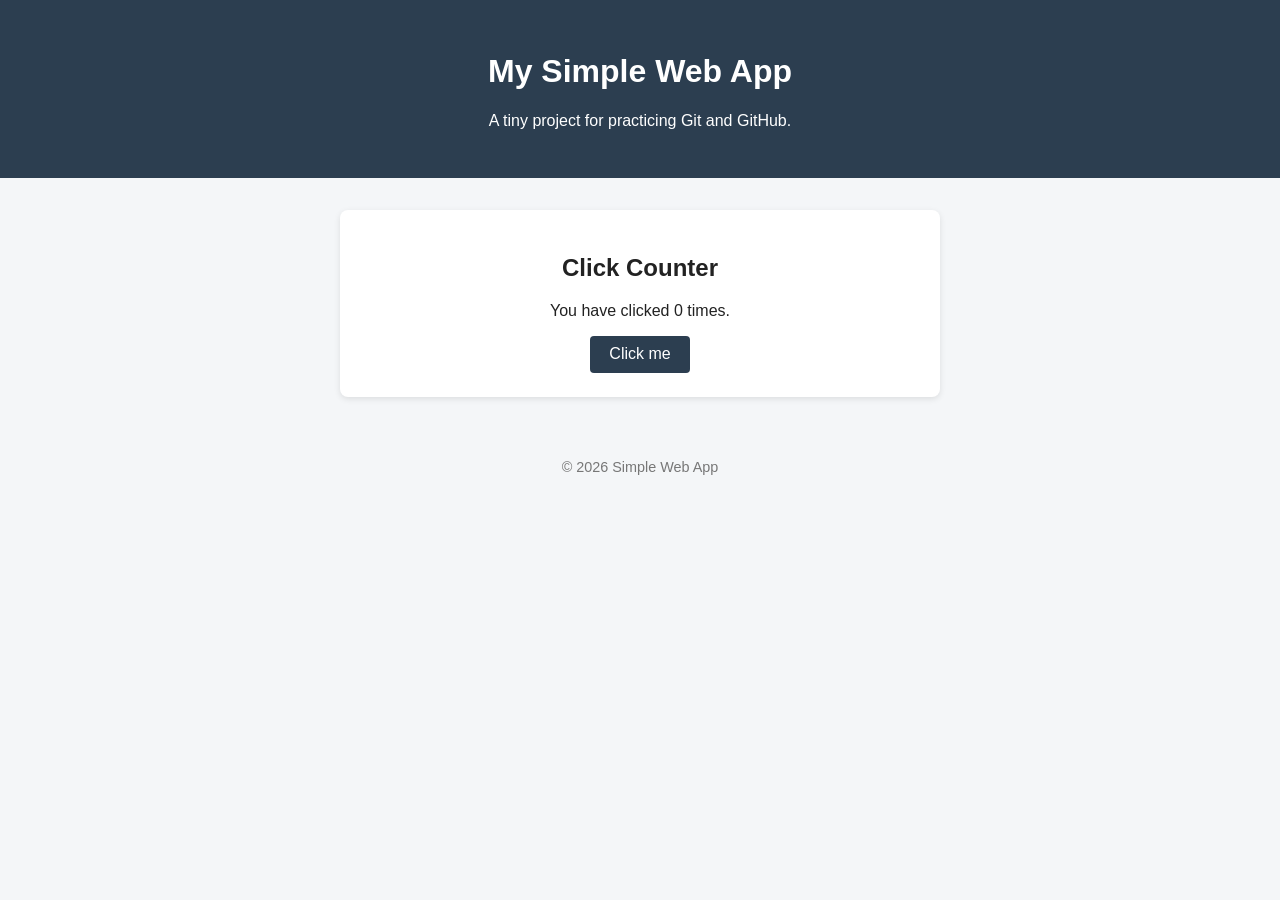
==== index.html @ 425148ee "Initial commit: simple web app with click counter" ====
<!DOCTYPE html>
<html lang="en">
<head>
  <meta charset="UTF-8">
  <meta name="viewport" content="width=device-width, initial-scale=1.0">
  <title>My Simple Web App</title>
  <link rel="stylesheet" href="style.css">
</head>
<body>
  <header>
    <h1>My Simple Web App</h1>
    <p>A tiny project for practicing Git and GitHub.</p>
  </header>

  <main>
    <section id="counter-section">
      <h2>Click Counter</h2>
      <p>You have clicked <span id="count">0</span> times.</p>
      <button id="click-btn">Click me</button>
    </section>
  </main>

  <footer>
    <p>&copy; 2026 Simple Web App</p>
  </footer>

  <script src="script.js"></script>
</body>
</html>
---- style.css ----
* {
  box-sizing: border-box;
}

body {
  font-family: Arial, Helvetica, sans-serif;
  margin: 0;
  background: #f4f6f8;
  color: #222;
}

header {
  background: #2c3e50;
  color: white;
  padding: 2rem 1rem;
  text-align: center;
}

main {
  max-width: 600px;
  margin: 2rem auto;
  padding: 1.5rem;
  background: white;
  border-radius: 8px;
  box-shadow: 0 2px 6px rgba(0, 0, 0, 0.1);
  text-align: center;
}

button {
  background: #2c3e50;
  color: white;
  border: none;
  padding: 0.6rem 1.2rem;
  border-radius: 4px;
  cursor: pointer;
  font-size: 1rem;
}

button:hover {
  background: #1a242f;
}

footer {
  text-align: center;
  padding: 1rem;
  color: #777;
  font-size: 0.9rem;
}
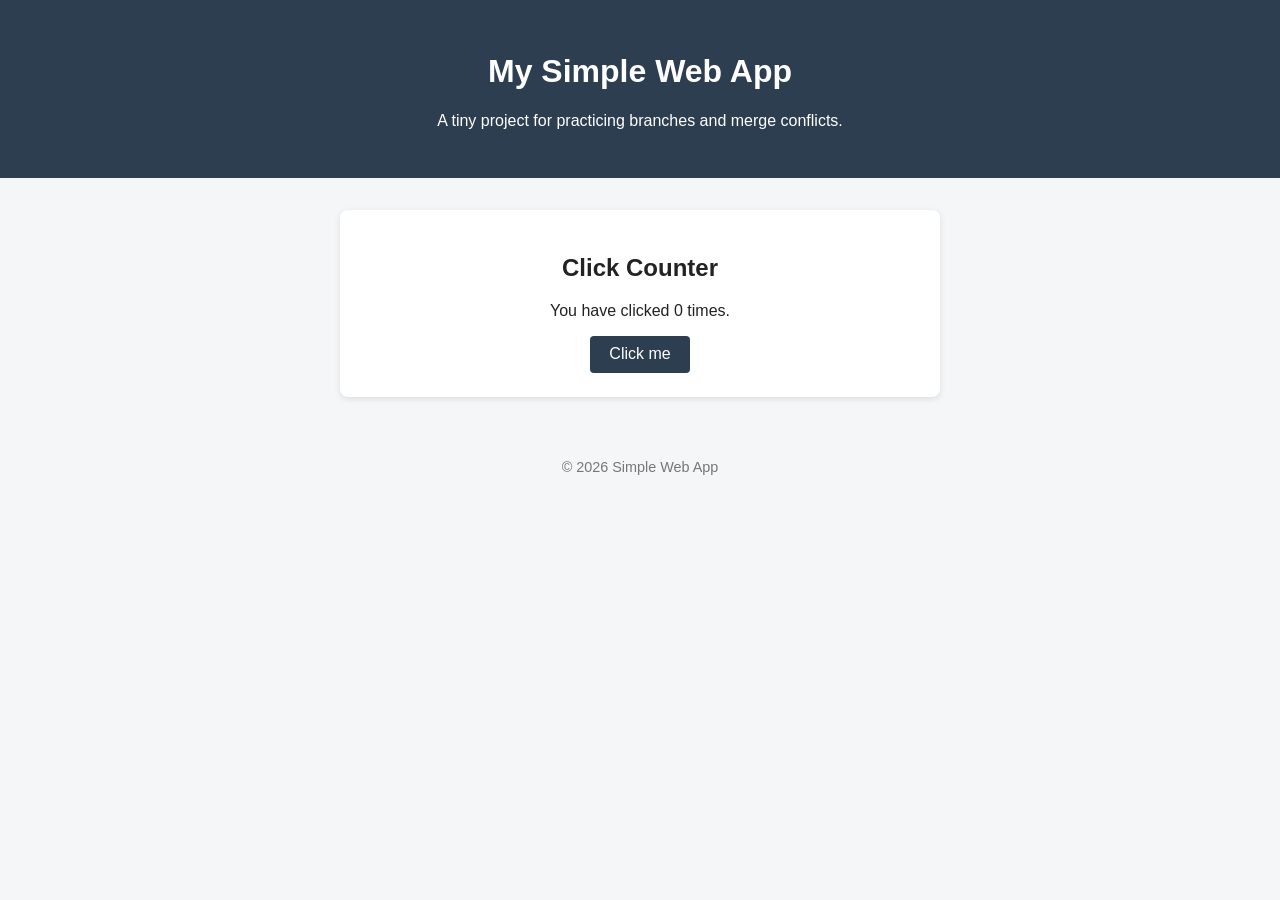
==== commit 2e71936e: "Update tagline on conflict-branch" ====
--- a/index.html
+++ b/index.html
@@ -9,7 +9,7 @@
 <body>
   <header>
     <h1>My Simple Web App</h1>
-    <p>A tiny project for practicing Git and GitHub.</p>
+    <p>A tiny project for practicing branches and merge conflicts.</p>
   </header>
 
   <main>
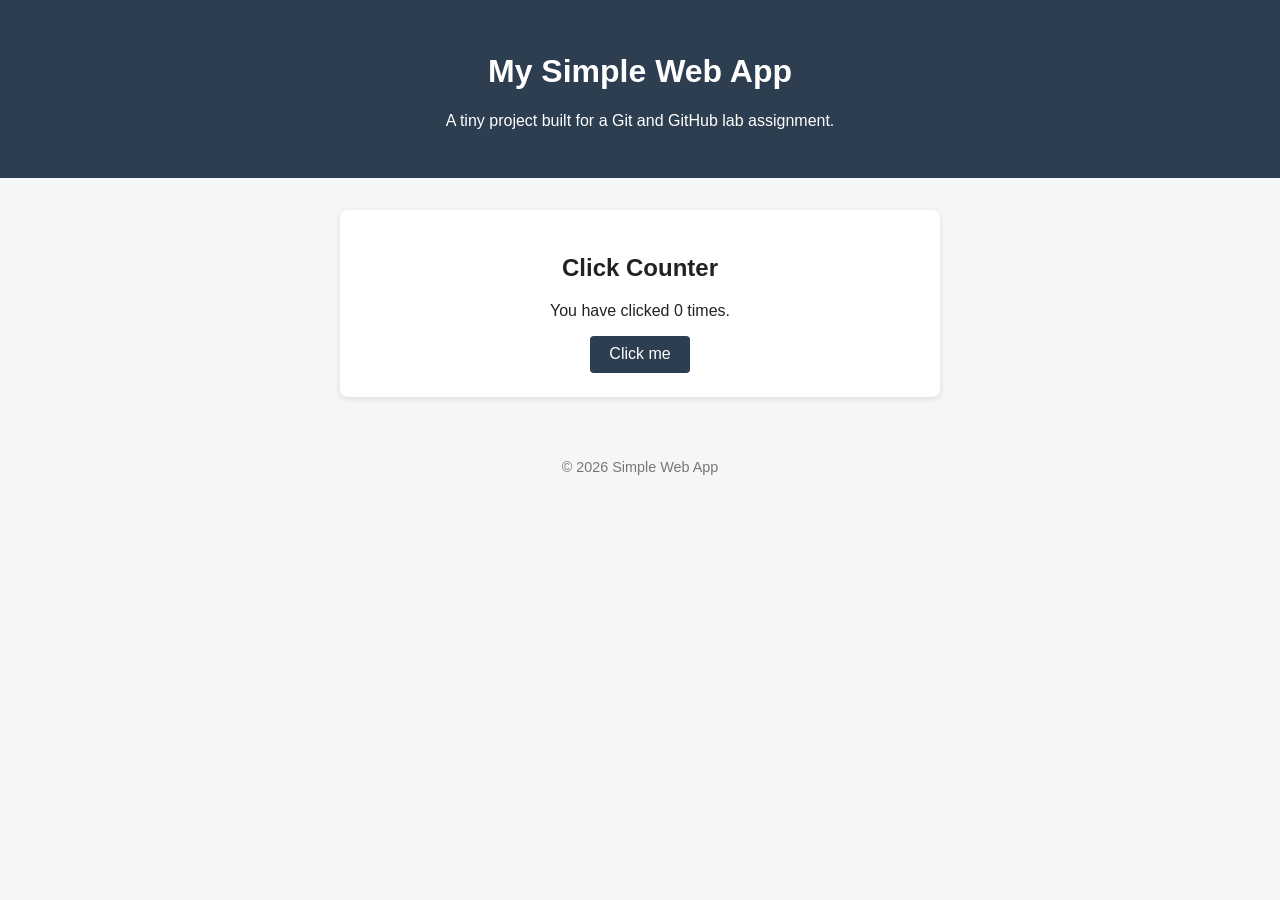
==== commit 4515fe53: "Update tagline on main" ====
--- a/index.html
+++ b/index.html
@@ -9,7 +9,7 @@
 <body>
   <header>
     <h1>My Simple Web App</h1>
-    <p>A tiny project for practicing branches and merge conflicts.</p>
+    <p>A tiny project built for a Git and GitHub lab assignment.</p>
   </header>
 
   <main>
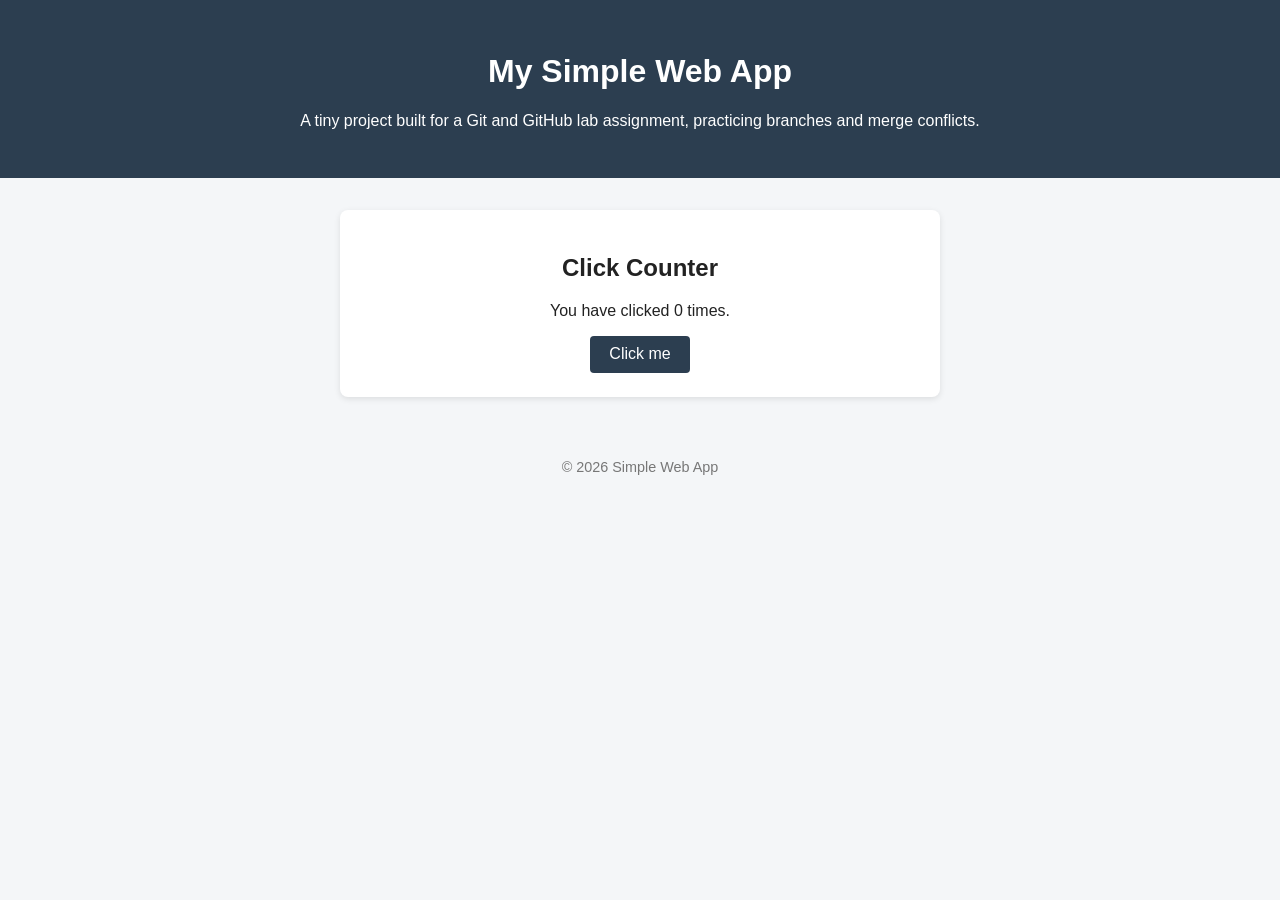
==== commit 09cf0235: "Resolve merge conflict in index.html tagline" ====
--- a/index.html
+++ b/index.html
@@ -9,7 +9,7 @@
 <body>
   <header>
     <h1>My Simple Web App</h1>
-    <p>A tiny project built for a Git and GitHub lab assignment.</p>
+    <p>A tiny project built for a Git and GitHub lab assignment, practicing branches and merge conflicts.</p>
   </header>
 
   <main>
